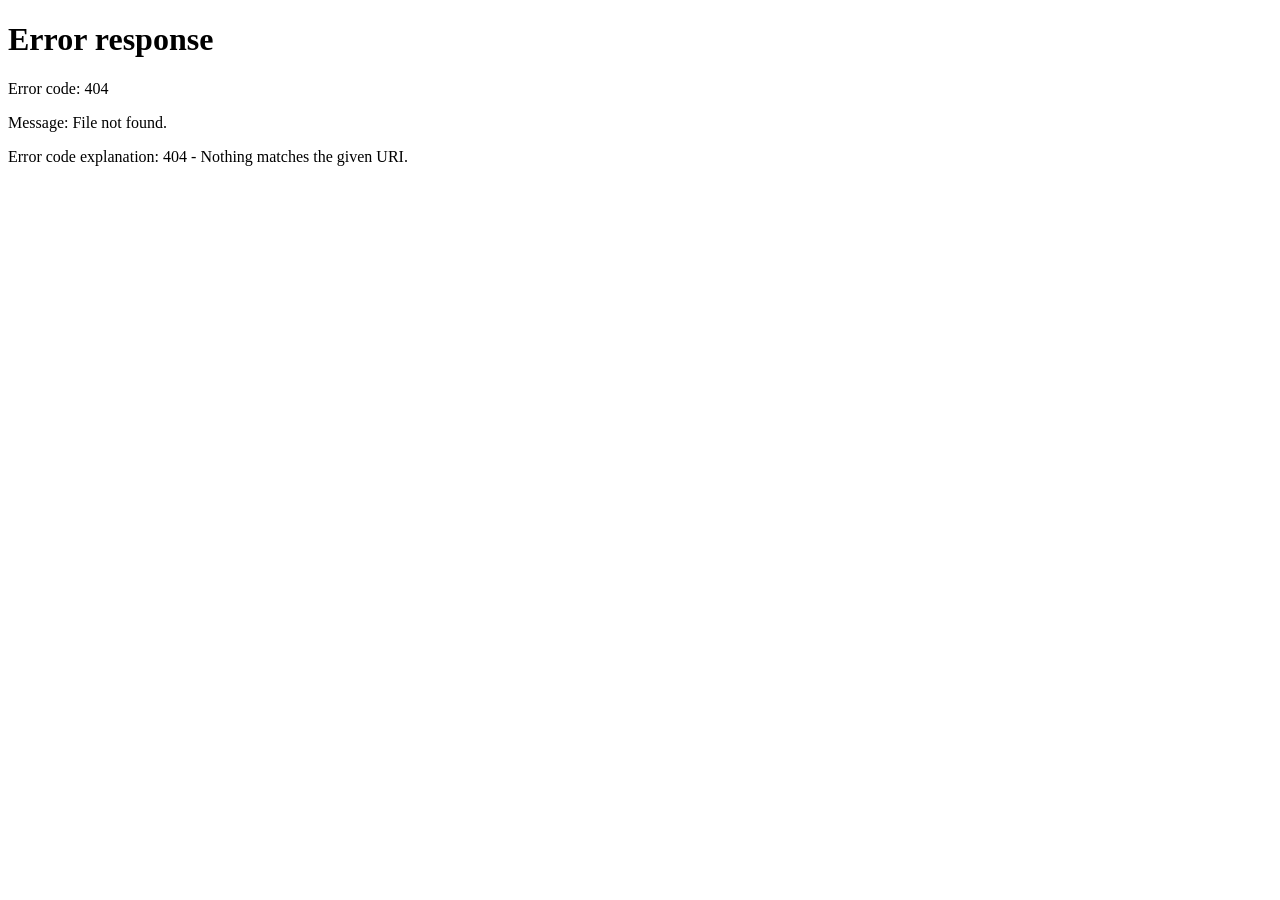
==== index.html @ 0f39bd1b "Initial Commit" ====
<!DOCTYPE html>
<html>
	<meta charset="UTF-8">
	<meta http-equiv="refresh" content="0; URL='gcindex.html'" />
  <title>Redirecting...</title>
</head>
<body>
  <p>If you are not redirected automatically, <a href="artindex.html">click here</a>.</p>
</body>
</html>
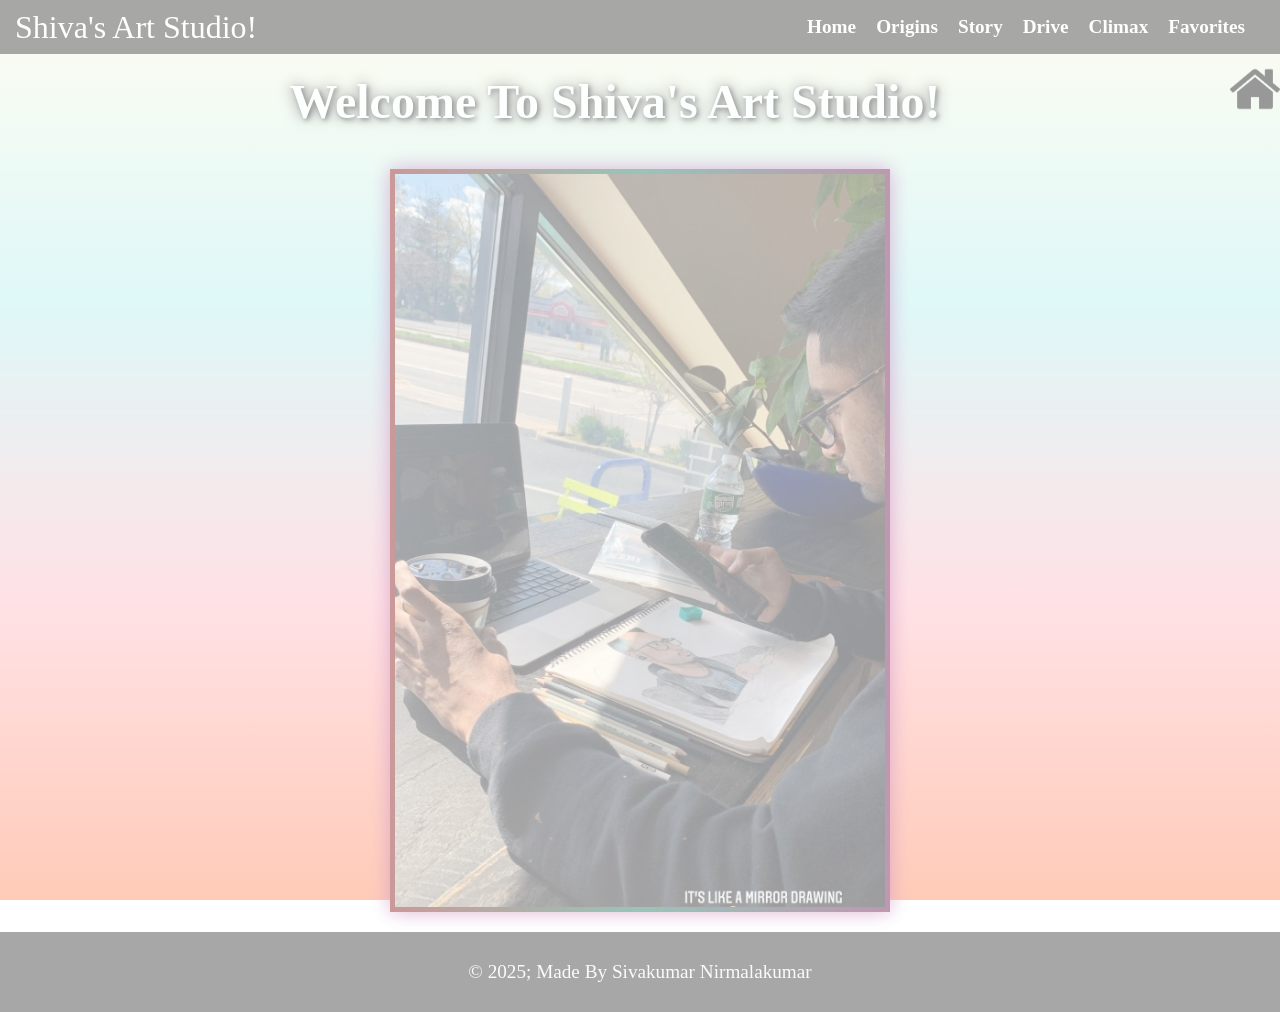
==== commit cde8d3d2: "Fixed loading error" ====
--- a/index.html
+++ b/index.html
@@ -1,7 +1,7 @@
 <!DOCTYPE html>
 <html>
 	<meta charset="UTF-8">
-	<meta http-equiv="refresh" content="0; URL='gcindex.html'" />
+	<meta http-equiv="refresh" content="0; URL='artindex.html'" />
   <title>Redirecting...</title>
 </head>
 <body>
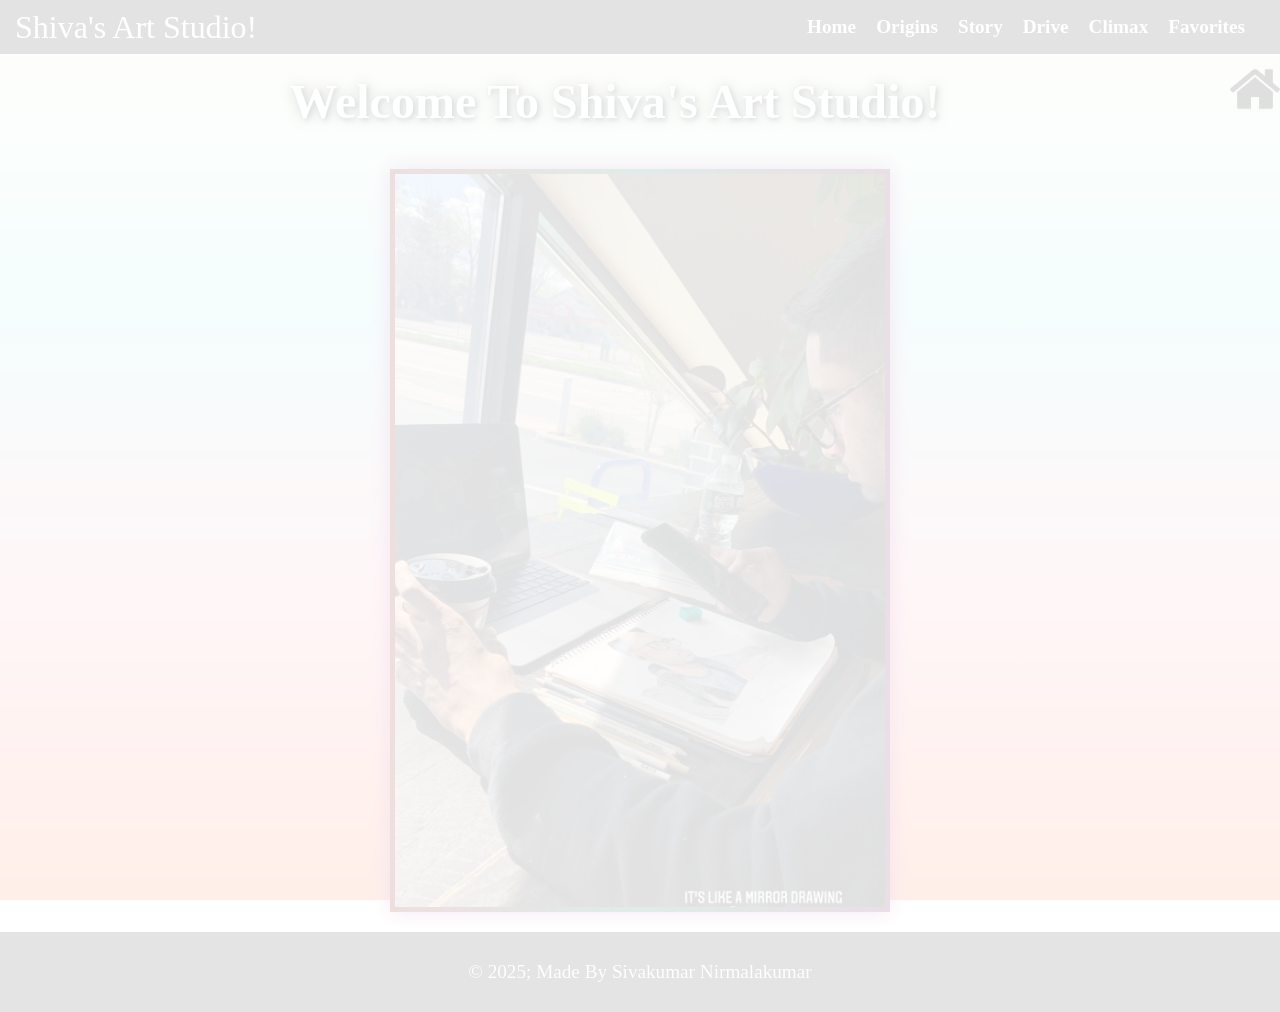
==== commit 041f6636: "Fixed another loading error" ====
--- a/index.html
+++ b/index.html
@@ -1,5 +1,6 @@
 <!DOCTYPE html>
 <html>
+<head>
 	<meta charset="UTF-8">
 	<meta http-equiv="refresh" content="0; URL='artindex.html'" />
   <title>Redirecting...</title>
